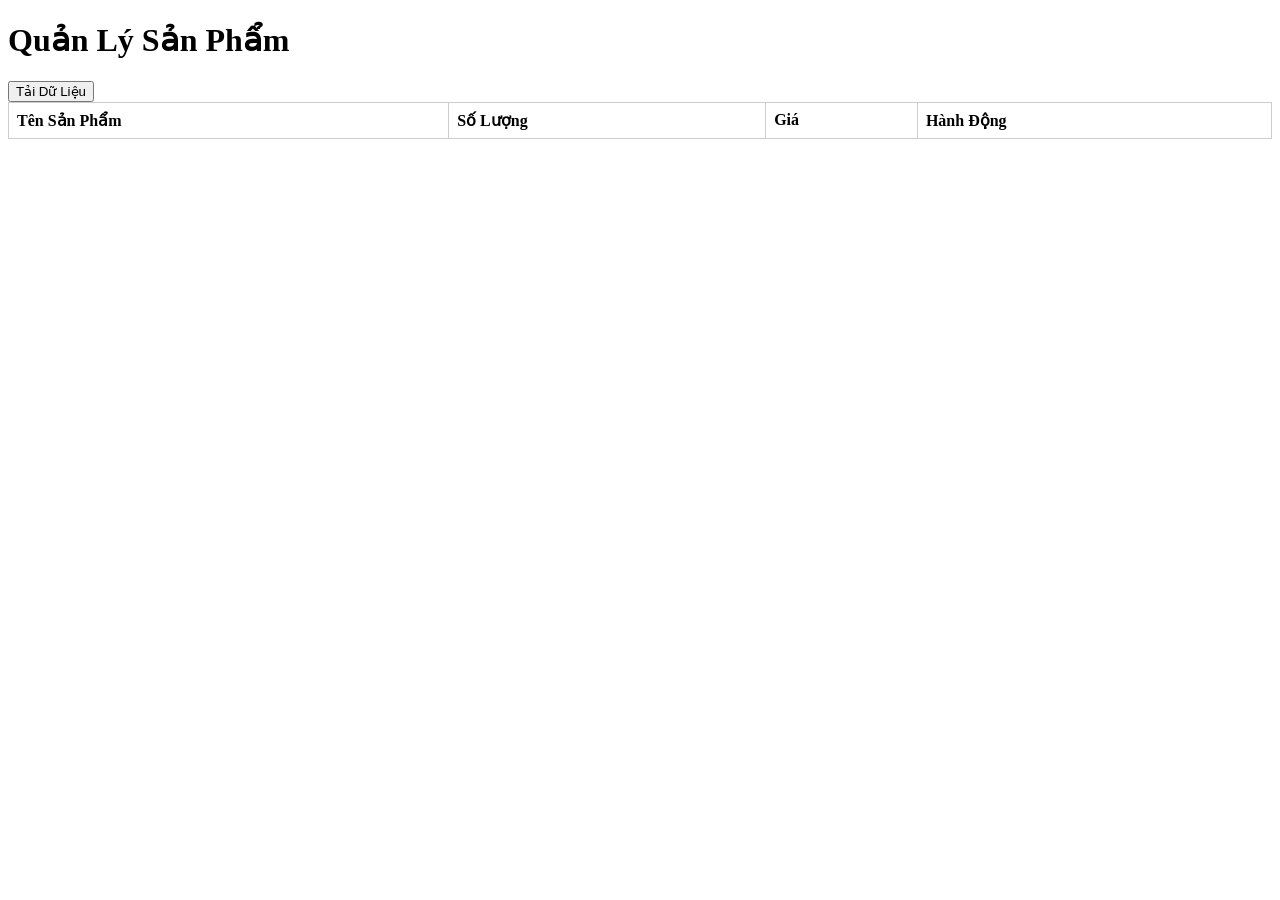
==== nhap.html @ f67bcdd1 "sds" ====
<!DOCTYPE html>
<html lang="vi">
<head>
    <meta charset="UTF-8">
    <meta name="viewport" content="width=device-width, initial-scale=1.0">
    <title>Thống Kê Sản Phẩm</title>
    <style>
        table {
            width: 100%;
            border-collapse: collapse;
        }
        th, td {
            border: 1px solid #ccc;
            padding: 8px;
            text-align: left;
        }
    </style>
</head>
<body>

<h1>Quản Lý Sản Phẩm</h1>
<button onclick="statisticProduct(orders)">Tải Dữ Liệu</button>

<table>
    <thead>
        <tr>
            <th>Tên Sản Phẩm</th>
            <th>Số Lượng</th>
            <th>Giá</th>
            <th>Hành Động</th>
        </tr>
    </thead>
    <tbody id="items-tbody">
        <!-- Nội dung sẽ được chèn vào đây -->
    </tbody>
</table>
<div id="total-price"></div>

<script>
    const orders = [
        {
            ProductList: [
                { ID: 1, Name: "Sản phẩm A", Quantity: 2, Price: "50.000" },
                { ID: 2, Name: "Sản phẩm B", Quantity: 1, Price: "120.000" }
            ]
        },
        {
            ProductList: [
                { ID: 1, Name: "Sản phẩm A", Quantity: 1, Price: "50.000" },
                { ID: 3, Name: "Sản phẩm C", Quantity: 3, Price: "75.000" }
            ]
        }
    ];

    function statisticProduct(orders) {
        const infoProduct = [];

        // Tạo mảng thông tin sản phẩm
        for (let i = 0; i < orders.length; i++) {
            for (let j = 0; j < orders[i].ProductList.length; j++) {
                const Product = orders[i].ProductList[j];
                let found = false;

                for (let k = 0; k < infoProduct.length; k++) {
                    if (infoProduct[k].ID == Product.ID) {
                        infoProduct[k].Quantity += Number(Product.Quantity);
                        found = true;
                        break;
                    }
                }

                if (!found) {
                    const ProductList = {
                        ID: Product.ID,
                        Name: Product.Name,
                        Quantity: Number(Product.Quantity),
                        Price: Product.Price
                    };
                    infoProduct.push(ProductList);
                }
            }
        }

        let totalPrice = 0;
        let insertName = "";

        infoProduct.forEach((product) => {
            let price = (Number(product.Price.replace(/[.\/]/g, "")) * Number(product.Quantity));
            totalPrice += price;
            insertName += `
                <tr>
                    <td>${product.Name}</td>
                    <td>${product.Quantity}</td>
                    <td>${price.toLocaleString("de-DE")} VNĐ</td>
                    <td><button class="show-hoadon-mh" onclick="showHoaDonMH('${product.Name}')">Xem</button></td>
                </tr>
            `;
        });

        // Chèn nội dung vào bảng
        document.querySelector("#items-tbody").innerHTML = insertName;

        // Hiển thị tổng giá
        document.querySelector("#total-price").innerHTML = `Tổng giá: ${totalPrice.toLocaleString("de-DE")} VNĐ`;
    }

    // Hàm để hiển thị thông tin hóa đơn
    function showHoaDonMH(productName) {
        alert(`Hiển thị hóa đơn cho sản phẩm: ${productName}`);
        // Thực hiện các hành động khác ở đây
    }
</script>

</body>
</html>
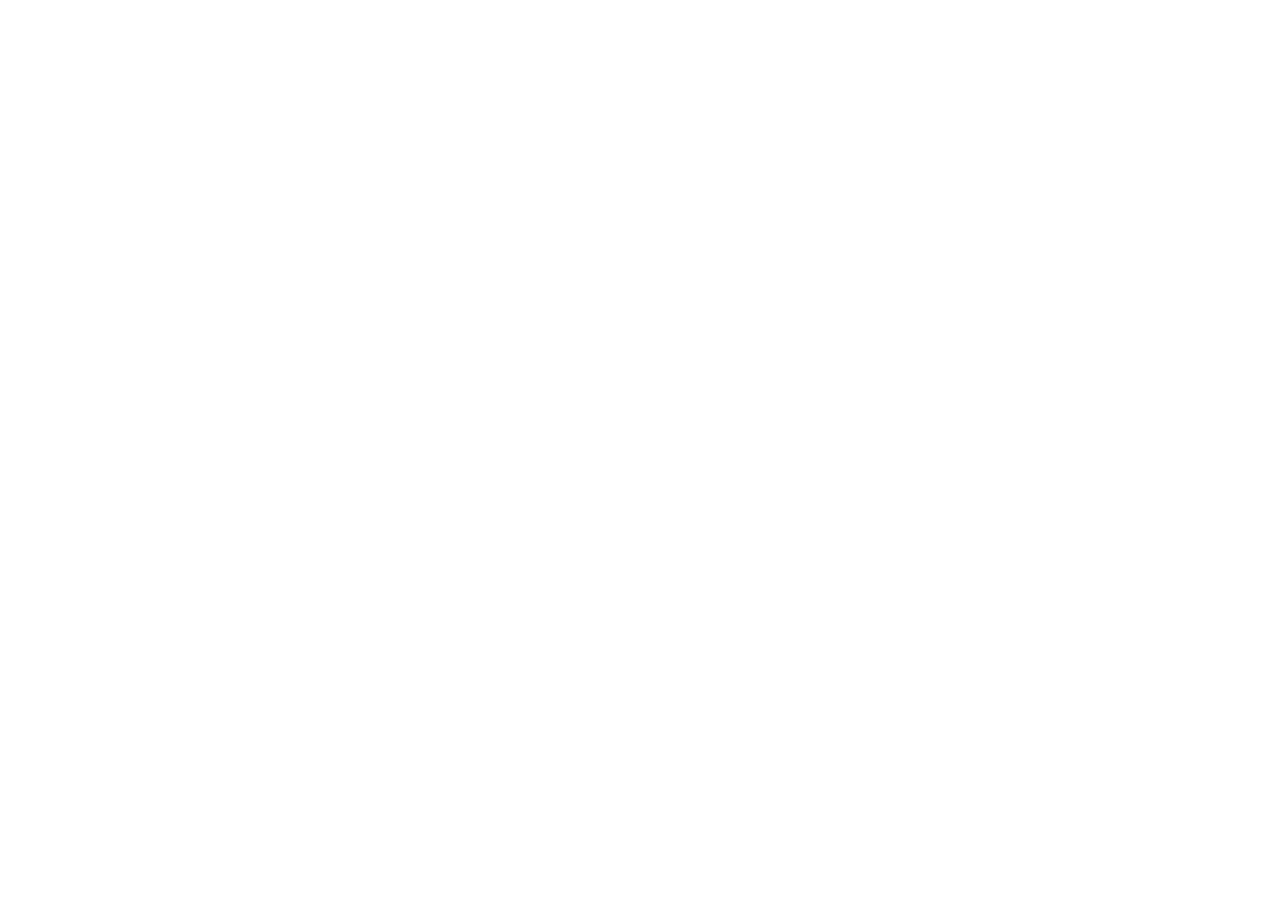
==== commit 770ed404: "a" ====
--- a/nhap.html
+++ b/nhap.html
@@ -1,115 +1,35 @@
 <!DOCTYPE html>
-<html lang="vi">
+<html lang="en">
 <head>
     <meta charset="UTF-8">
     <meta name="viewport" content="width=device-width, initial-scale=1.0">
-    <title>Thống Kê Sản Phẩm</title>
-    <style>
-        table {
-            width: 100%;
-            border-collapse: collapse;
-        }
-        th, td {
-            border: 1px solid #ccc;
-            padding: 8px;
-            text-align: left;
-        }
-    </style>
+    <title>Biểu Đồ Thống Kê</title>
+    <script src="https://cdn.jsdelivr.net/npm/chart.js"></script>
 </head>
 <body>
-
-<h1>Quản Lý Sản Phẩm</h1>
-<button onclick="statisticProduct(orders)">Tải Dữ Liệu</button>
-
-<table>
-    <thead>
-        <tr>
-            <th>Tên Sản Phẩm</th>
-            <th>Số Lượng</th>
-            <th>Giá</th>
-            <th>Hành Động</th>
-        </tr>
-    </thead>
-    <tbody id="items-tbody">
-        <!-- Nội dung sẽ được chèn vào đây -->
-    </tbody>
-</table>
-<div id="total-price"></div>
-
-<script>
-    const orders = [
-        {
-            ProductList: [
-                { ID: 1, Name: "Sản phẩm A", Quantity: 2, Price: "50.000" },
-                { ID: 2, Name: "Sản phẩm B", Quantity: 1, Price: "120.000" }
-            ]
-        },
-        {
-            ProductList: [
-                { ID: 1, Name: "Sản phẩm A", Quantity: 1, Price: "50.000" },
-                { ID: 3, Name: "Sản phẩm C", Quantity: 3, Price: "75.000" }
-            ]
-        }
-    ];
-
-    function statisticProduct(orders) {
-        const infoProduct = [];
-
-        // Tạo mảng thông tin sản phẩm
-        for (let i = 0; i < orders.length; i++) {
-            for (let j = 0; j < orders[i].ProductList.length; j++) {
-                const Product = orders[i].ProductList[j];
-                let found = false;
-
-                for (let k = 0; k < infoProduct.length; k++) {
-                    if (infoProduct[k].ID == Product.ID) {
-                        infoProduct[k].Quantity += Number(Product.Quantity);
-                        found = true;
-                        break;
+    <canvas id="statChart" width="400" height="200"></canvas>
+    <script>
+        const ctx = document.getElementById('statChart').getContext('2d');
+        const statChart = new Chart(ctx, {
+            type: 'bar',
+            data: {
+                labels: ['Tháng 1', 'Tháng 2', 'Tháng 3', 'Tháng 4', 'Tháng 5'],
+                datasets: [{
+                    label: 'Số lượng bán được',
+                    data: [30, 50, 70, 40, 90],
+                    backgroundColor: 'rgba(75, 192, 192, 0.2)',
+                    borderColor: 'rgba(75, 192, 192, 1)',
+                    borderWidth: 1
+                }]
+            },
+            options: {
+                scales: {
+                    y: {
+                        beginAtZero: true
                     }
                 }
-
-                if (!found) {
-                    const ProductList = {
-                        ID: Product.ID,
-                        Name: Product.Name,
-                        Quantity: Number(Product.Quantity),
-                        Price: Product.Price
-                    };
-                    infoProduct.push(ProductList);
-                }
             }
-        }
-
-        let totalPrice = 0;
-        let insertName = "";
-
-        infoProduct.forEach((product) => {
-            let price = (Number(product.Price.replace(/[.\/]/g, "")) * Number(product.Quantity));
-            totalPrice += price;
-            insertName += `
-                <tr>
-                    <td>${product.Name}</td>
-                    <td>${product.Quantity}</td>
-                    <td>${price.toLocaleString("de-DE")} VNĐ</td>
-                    <td><button class="show-hoadon-mh" onclick="showHoaDonMH('${product.Name}')">Xem</button></td>
-                </tr>
-            `;
         });
-
-        // Chèn nội dung vào bảng
-        document.querySelector("#items-tbody").innerHTML = insertName;
-
-        // Hiển thị tổng giá
-        document.querySelector("#total-price").innerHTML = `Tổng giá: ${totalPrice.toLocaleString("de-DE")} VNĐ`;
-    }
-
-    // Hàm để hiển thị thông tin hóa đơn
-    function showHoaDonMH(productName) {
-        alert(`Hiển thị hóa đơn cho sản phẩm: ${productName}`);
-        // Thực hiện các hành động khác ở đây
-    }
-</script>
-
+    </script>
 </body>
 </html>
